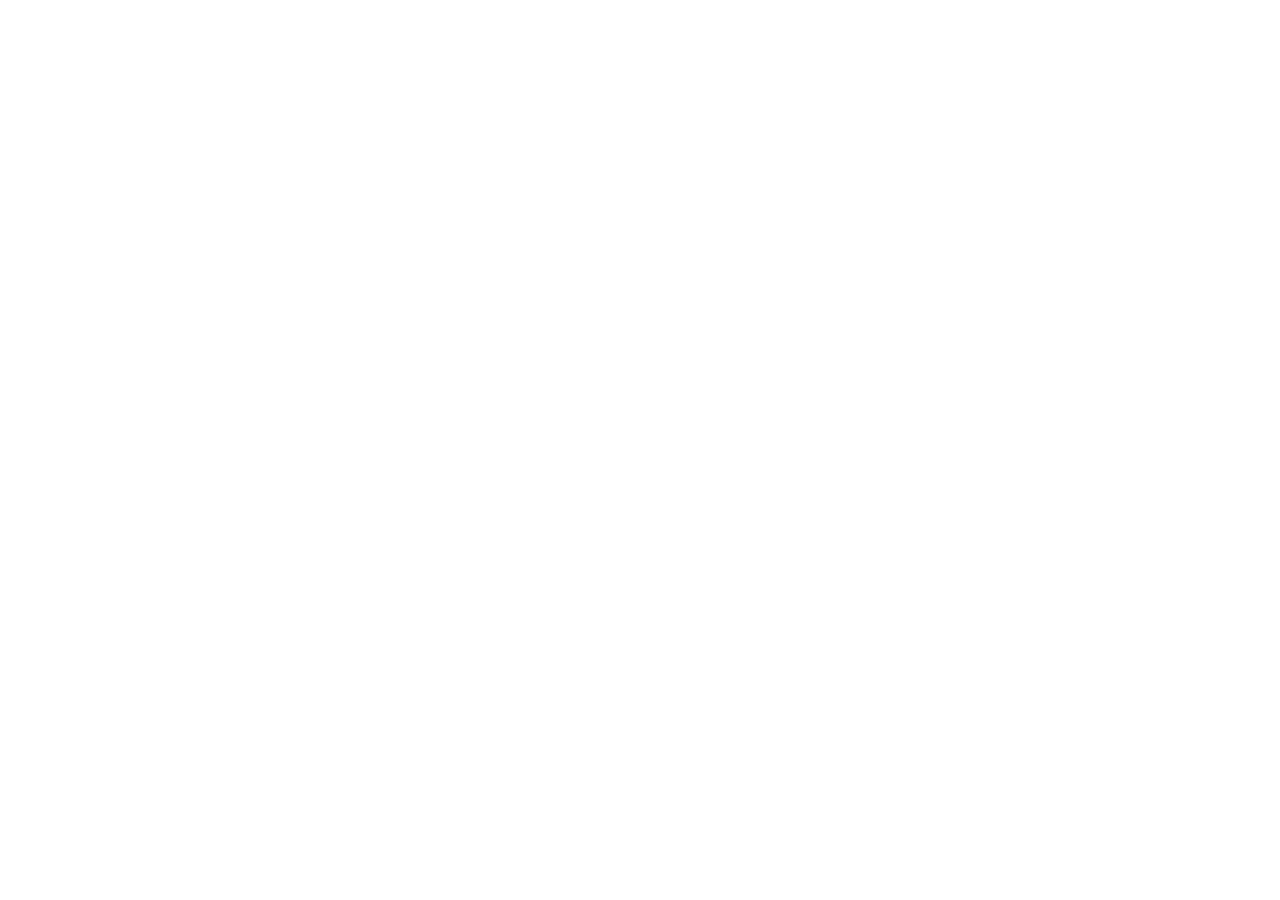
==== index.html @ 1bcee961 "Add files via upload" ====
<!DOCTYPE html>
<html lang="es">
<head>
    <meta charset="UTF-8">
    <meta name="viewport" content="width=device-width, initial-scale=1.0">
    <title></title>
    <script src="JS/catalogo.js" defer></script>
</head>
<body>
    <header></header>
    <main>
        <section></section>
    </main>
    <footer></footer>

</body>
</html>
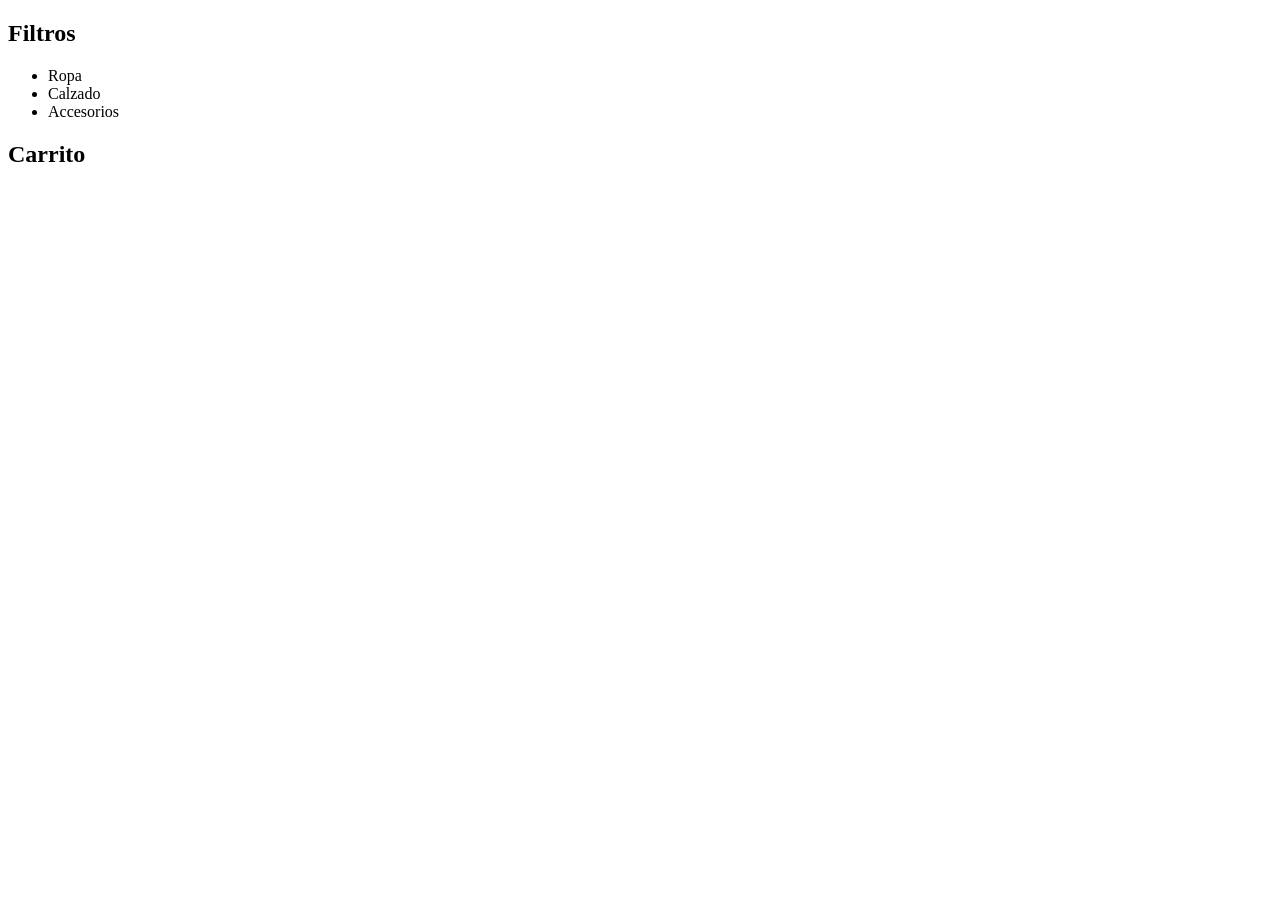
==== commit b863a2ca: "Enhance index.html with filters and cart sections Added filters and cart sections to the HTML struct" ====
--- a/index.html
+++ b/index.html
@@ -5,13 +5,32 @@
     <meta name="viewport" content="width=device-width, initial-scale=1.0">
     <title></title>
     <script src="JS/catalogo.js" defer></script>
+    <link rel="stylesheet" href="assets/css/styles.css">
 </head>
 <body>
-    <header></header>
+    <header class="cabecera"></header>
     <main>
-        <section></section>
+        <section class="seccion__filtros">
+            <h1 class="titulo__seccion">Filtros</h1>
+                <aside class="catalogo">
+                    <ul class="lista__filtros">
+                        <li class="lista__filtros--elemento">Ropa</li>
+                        <li class="lista__filtros--elemento">Calzado</li>
+                        <li class="lista__filtros--elemento">Accesorios</li>
+                    </ul>
+                </aside>
+        </section>
+        
+        <section class="seccion__carrito">
+            <h1 class="titulo__seccion">Carrito</h1>
+            <aside>
+                <ul class="lista__carrito">
+                    
+                </ul>
+            </aside>
+        </section>
     </main>
-    <footer></footer>
+    <footer class="pie__de__pagina"></footer>
 
 </body>
-</html>+</html>
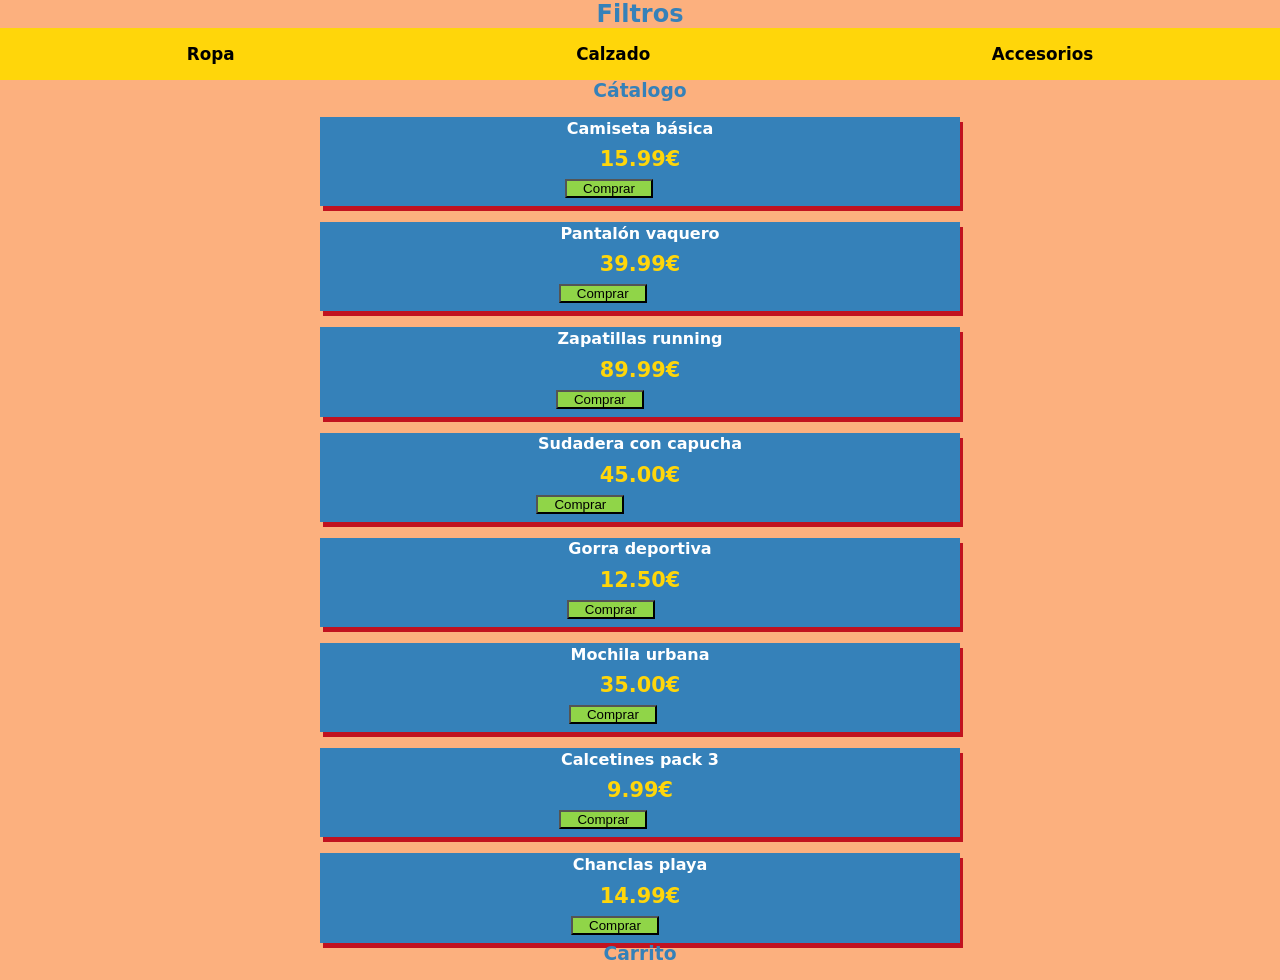
==== commit d4ec2c03: "CSS carrito hecho" ====
--- a/index.html
+++ b/index.html
@@ -10,14 +10,16 @@
 <body>
     <header class="cabecera"></header>
     <main>
-        <section class="seccion__filtros">
+        <aside class="filtros__catalogo">
             <h1 class="titulo__seccion">Filtros</h1>
+            <ul class="lista__filtros">
+                <li class="lista__filtros--elemento">Ropa</li>
+                <li class="lista__filtros--elemento">Calzado</li>
+                <li class="lista__filtros--elemento">Accesorios</li>
+            </ul>
+                
                 <aside class="catalogo">
-                    <ul class="lista__filtros">
-                        <li class="lista__filtros--elemento">Ropa</li>
-                        <li class="lista__filtros--elemento">Calzado</li>
-                        <li class="lista__filtros--elemento">Accesorios</li>
-                    </ul>
+                    <h1 class="titulo__seccion">Cátalogo</h1>
                 </aside>
         </section>
         
--- a/assets/css/styles.css
+++ b/assets/css/styles.css
@@ -0,0 +1,87 @@
+* {
+    padding: 0;
+    margin: 0;
+    box-sizing: border-box;
+    text-decoration: none;
+}
+:root {
+    --color-primario: #3581B9;
+    --color-secundario: #FCB07E;
+    --color-terciario: #acef25c2;
+    --color-sombras: #c1121f;
+    --color-precio: #ffd60a;
+    --color-blanco: #fff;
+    --color-negro: #000;
+}
+body {
+    background-color: var(--color-secundario);
+}
+.titulo__seccion {
+    color: var(--color-primario);
+    font-family: system-ui, -apple-system, BlinkMacSystemFont, 'Segoe UI', Roboto, Oxygen, Ubuntu, Cantarell, 'Open Sans', 'Helvetica Neue', sans-serif;
+    text-align: center;
+}
+.lista__filtros--elemento {
+    font-weight: bold;
+    text-align: center;
+    font-family: system-ui, -apple-system, BlinkMacSystemFont, 'Segoe UI', Roboto, Oxygen, Ubuntu, Cantarell, 'Open Sans', 'Helvetica Neue', sans-serif;
+    font-size: 1.05rem;
+}
+.lista__filtros {
+    display: flex;
+    justify-content: space-around;
+    align-content: center;
+    list-style: none;
+    padding: 1rem;
+    flex-wrap: wrap;
+    background-color: var(--color-precio);
+}
+.seccion__carrito {
+    gap: 1rem;
+    display: flex;
+    justify-content: space-around;
+    flex-direction: column;
+    align-content: center;
+}
+.catalogo {
+    display: flex;
+    flex-direction: column;
+    align-content: space-around;
+    justify-content: center;
+    flex-wrap: wrap;
+    gap: 1rem;
+
+}
+.producto {
+display: flex;
+flex-direction: column;
+justify-content: center;
+align-content: center;
+justify-items: center;
+align-items: center;
+padding-bottom: 0.5rem;
+background-color: #3581B9;
+ width: 50%;
+ height: 100%;
+ box-shadow: 3px 5px var(--color-sombras);
+ 
+}
+.producto__nombre {
+    color: var(--color-blanco);
+    padding: 0.1rem;
+    font-family: system-ui, -apple-system, BlinkMacSystemFont, 'Segoe UI', Roboto, Oxygen, Ubuntu, Cantarell, 'Open Sans', 'Helvetica Neue', sans-serif;
+    font-weight: bold;    
+}
+.producto__precio {
+    color: var(--color-precio);
+    padding: .5rem;
+    font-family: system-ui, -apple-system, BlinkMacSystemFont, 'Segoe UI', Roboto, Oxygen, Ubuntu, Cantarell, 'Open Sans', 'Helvetica Neue', sans-serif;
+    font-weight: bold;   
+    font-size: 1.3rem;
+    text-align: center;
+    
+}
+.producto__boton {
+    background-color: var(--color-terciario);
+    padding: 0rem 1rem 0rem 1rem;
+}
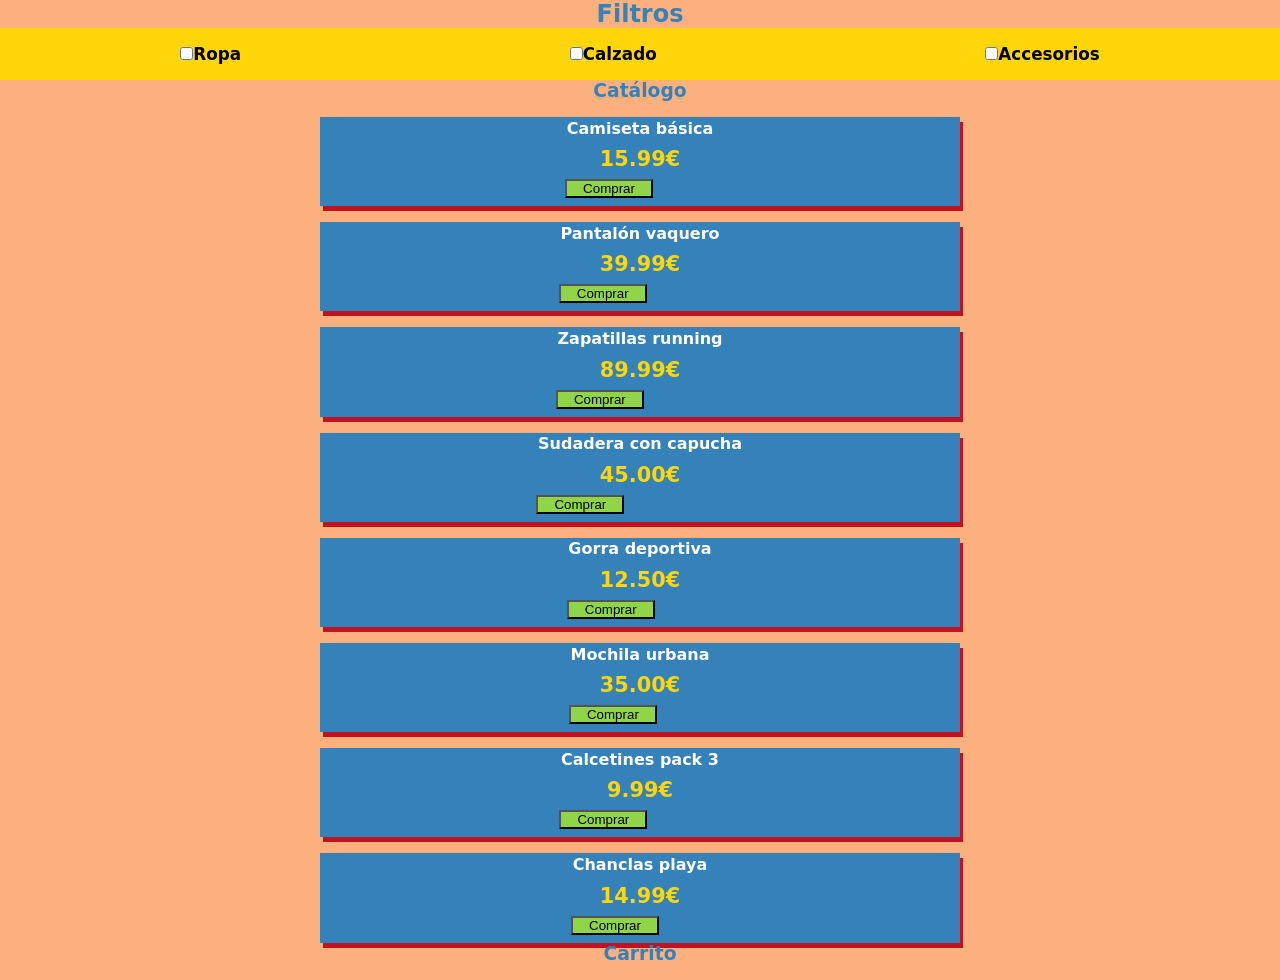
==== commit 0ec6c035: "Añadidos input filtros" ====
--- a/index.html
+++ b/index.html
@@ -13,13 +13,13 @@
         <aside class="filtros__catalogo">
             <h1 class="titulo__seccion">Filtros</h1>
             <ul class="lista__filtros">
-                <li class="lista__filtros--elemento">Ropa</li>
-                <li class="lista__filtros--elemento">Calzado</li>
-                <li class="lista__filtros--elemento">Accesorios</li>
+                <li class="lista__filtros--elemento"><input type="checkbox" name="" id="">Ropa</li>
+                <li class="lista__filtros--elemento"><input type="checkbox" name="" id="">Calzado</li>
+                <li class="lista__filtros--elemento"><input type="checkbox" name="" id="">Accesorios</li>
             </ul>
                 
                 <aside class="catalogo">
-                    <h1 class="titulo__seccion">Cátalogo</h1>
+                    <h1 class="titulo__seccion">Catálogo</h1>
                 </aside>
         </section>
         
